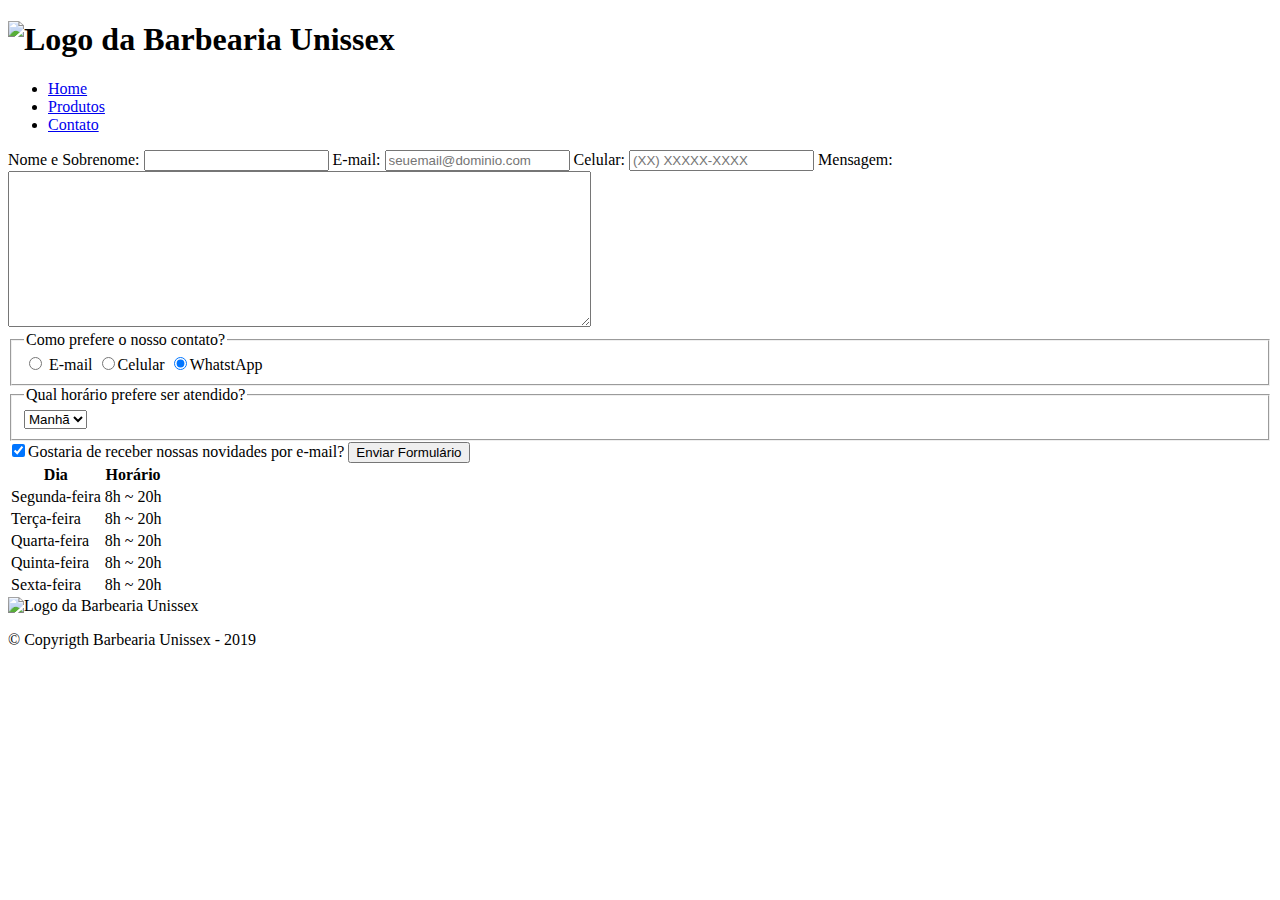
==== contato.html @ b608a27a "Update contato.html" ====
<!DOCTYPE html>
<html>
    <head>
        <meta charset="UTF-8">
        <meta name="viewport" content="width=device-width">
        <title>Contato - Barbearia Unissex</title>

        <link rel="stylesheet" href="css/reset.css">
        <link rel="stylesheet" href="css/style.css">
        <link href="https://fonts.googleapis.com/css?family=Montserrat&display=swap" rel="stylesheet">
    </head>
    <body>
        <header>
           <div class="caixa">
            <h1><img src="imagens/logo.png" alt="Logo da Barbearia Unissex"></h1>
            <nav>
                <ul>
                    <li><a href="index.html">Home</a></li>
                    <li><a href="produtos.html">Produtos</a></li>
                    <li><a href="contato.html">Contato</a></li>
                </ul>
            </nav>
           </div>
        </header>

        <main>
            <form>
                <label for="nomesobrenome">Nome e Sobrenome:</label>
                <input type="text" id="nomesobrenome" class="input-padrao" required>

                <label for="email">E-mail:</label>
                <input type="email" id="email" class="input-padrao" required placeholder="seuemail@dominio.com">

                <label for="celular">Celular:</label>
                <input type="tel" id="celular" class="input-padrao" required placeholder="(XX) XXXXX-XXXX">

                <label for="mensagem">Mensagem:</label>
                <textarea cols="70" rows="10" id="mensagem" class="input-padrao" required></textarea>

                <fieldset>
                    <legend>Como prefere o nosso contato?</legend>
                    <label for="radio-email"><input type="radio" name="contato" value="email" id="radio-email">
                        E-mail</label>
                    
                    <label for="radio-celular"><input type="radio" name="contato" value="celular" id="radio-celular">Celular</label>

                    <label for="radio-whatsapp"><input type="radio" name="contato" value="" id="radio-whatsapp" checked>WhatstApp</label>
                </fieldset>

                <fieldset>
                    <legend>Qual horário prefere ser atendido?</legend>
                    <select>
                        <option>Manhã</option>
                        <option>Tarde</option>
                        <option>Noite</option>
                    </select>
                </fieldset>

                <label class="checkbox"><input type="checkbox" checked>Gostaria de receber nossas novidades por e-mail?</label>

                <input type="submit" value="Enviar Formulário" class="enviar">
            </form>

            <table>
                <thead>
                    <tr>
                        <th>Dia</th>
                        <th>Horário</th>
                    </tr>
                </thead>
                <tbody>
                    <tr>
                        <td>Segunda-feira</td>
                        <td>8h ~ 20h</td>
                    </tr>
                    <tr>
                        <td>Terça-feira</td>
                        <td>8h ~ 20h</td>
                    </tr>
                    <tr>
                        <td>Quarta-feira</td>
                        <td>8h ~ 20h</td>
                    </tr>
                    <tr>
                        <td>Quinta-feira</td>
                        <td>8h ~ 20h</td>
                    </tr>
                    <tr>
                        <td>Sexta-feira</td>
                        <td>8h ~ 20h</td>
                    </tr>
                </tbody>
            </table>
        </main>

        <footer>
            <img src="imagens/logo-branco.png" alt="Logo da Barbearia Unissex">
            <p class="copyright">&copy; Copyrigth Barbearia Unissex - 2019</p>
        </footer>
    </body>
</html>
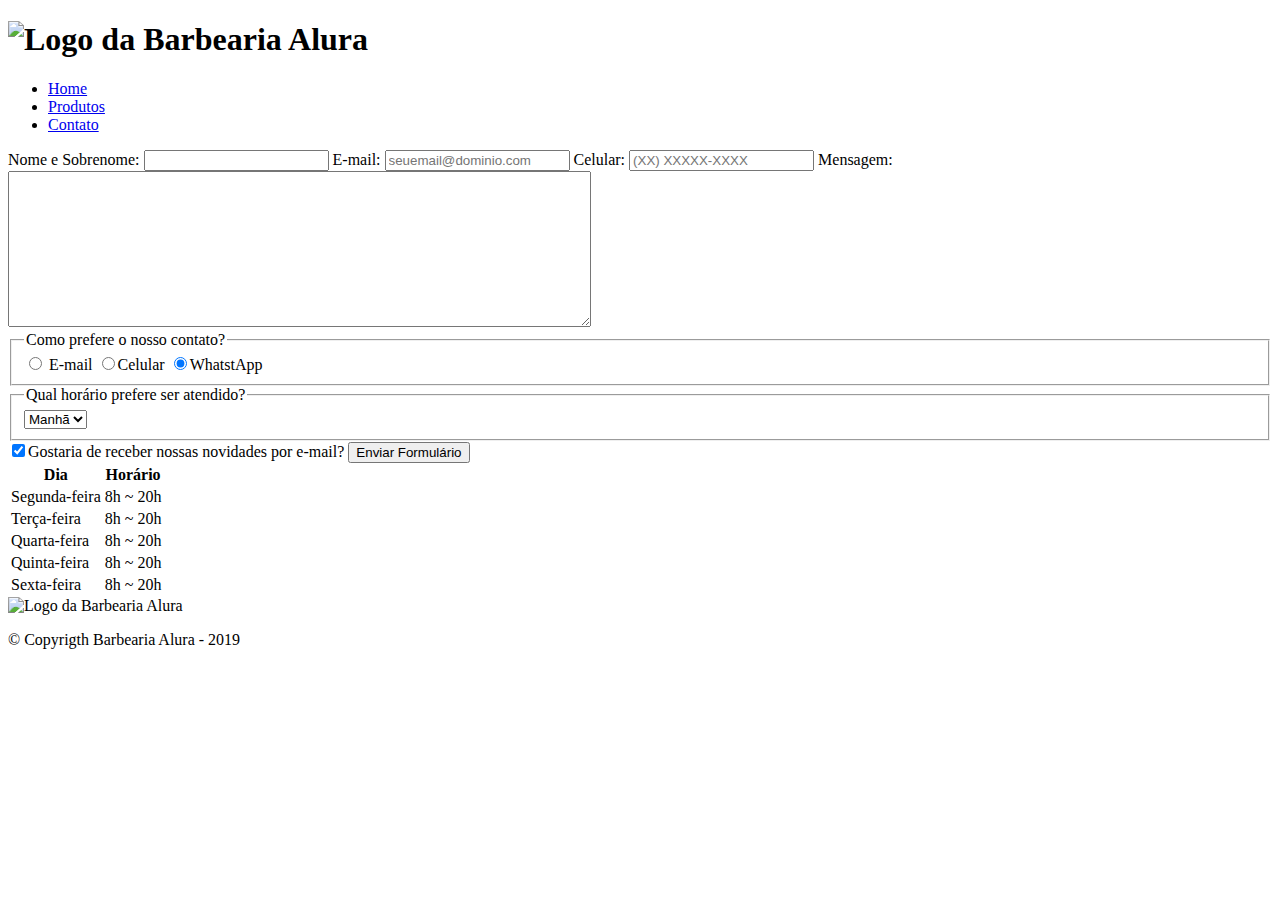
==== commit 42a4052c: "Update contato.html" ====
--- a/contato.html
+++ b/contato.html
@@ -3,7 +3,7 @@
     <head>
         <meta charset="UTF-8">
         <meta name="viewport" content="width=device-width">
-        <title>Contato - Barbearia Unissex</title>
+        <title>Contato - Barbearia Alura</title>
 
         <link rel="stylesheet" href="css/reset.css">
         <link rel="stylesheet" href="css/style.css">
@@ -12,7 +12,7 @@
     <body>
         <header>
            <div class="caixa">
-            <h1><img src="imagens/logo.png" alt="Logo da Barbearia Unissex"></h1>
+            <h1><img src="imagens/logo.png" alt="Logo da Barbearia Alura"></h1>
             <nav>
                 <ul>
                     <li><a href="index.html">Home</a></li>
@@ -94,8 +94,8 @@
         </main>
 
         <footer>
-            <img src="imagens/logo-branco.png" alt="Logo da Barbearia Unissex">
-            <p class="copyright">&copy; Copyrigth Barbearia Unissex - 2019</p>
+            <img src="imagens/logo-branco.png" alt="Logo da Barbearia Alura">
+            <p class="copyright">&copy; Copyrigth Barbearia Alura - 2019</p>
         </footer>
     </body>
 </html>
